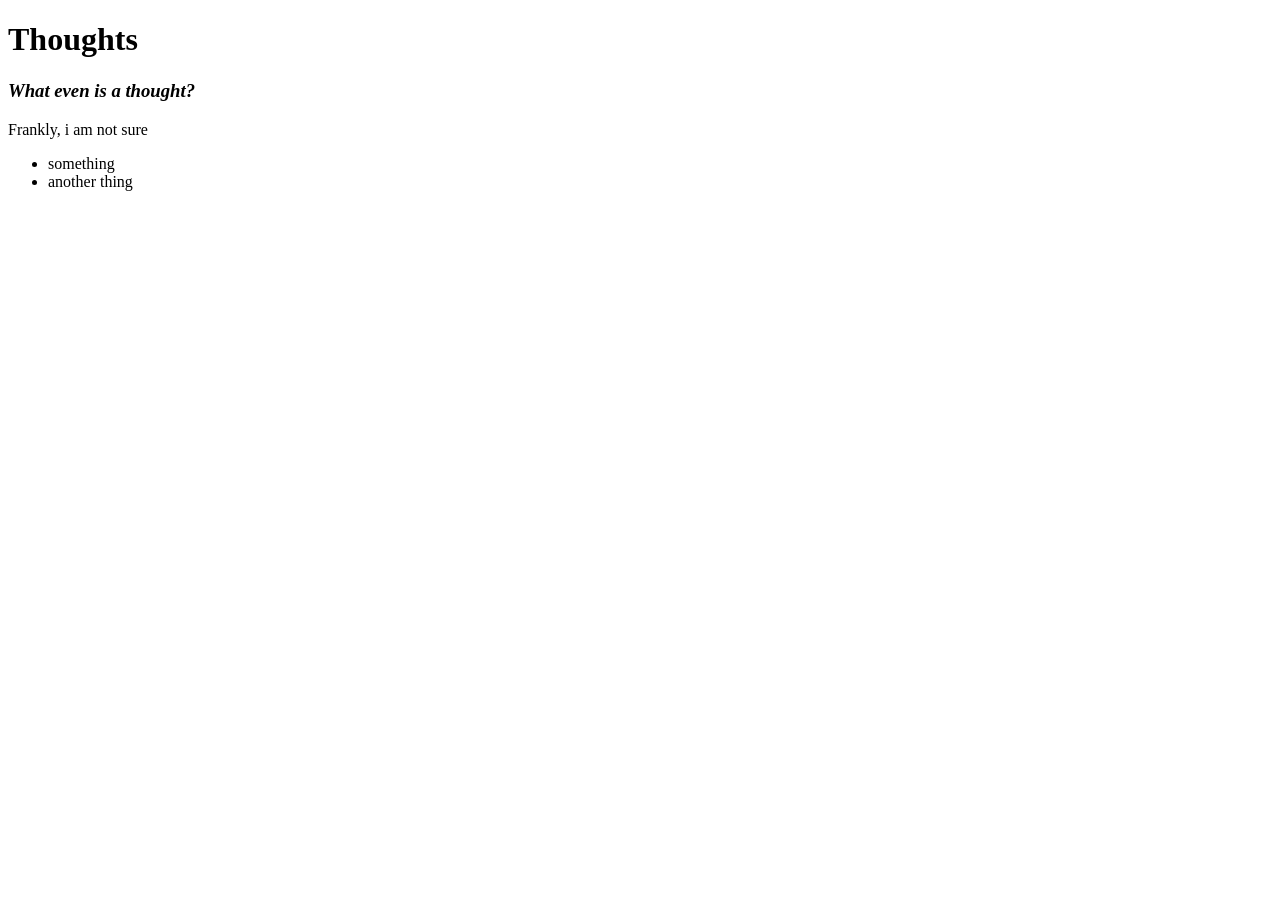
==== index.html @ f203684b "more" ====
<!DOCTYPE html>

<head>
  <title>test</title>
</head>

<body>
  <h1>Thoughts</h1>
  <h3 style="font-style: italic">What even is a thought?</h3>
  <p>
    Frankly, i am not sure
  </p>

  <ul>
    <li>something</li>
    <li>another thing</li>
  </ul>
</body>
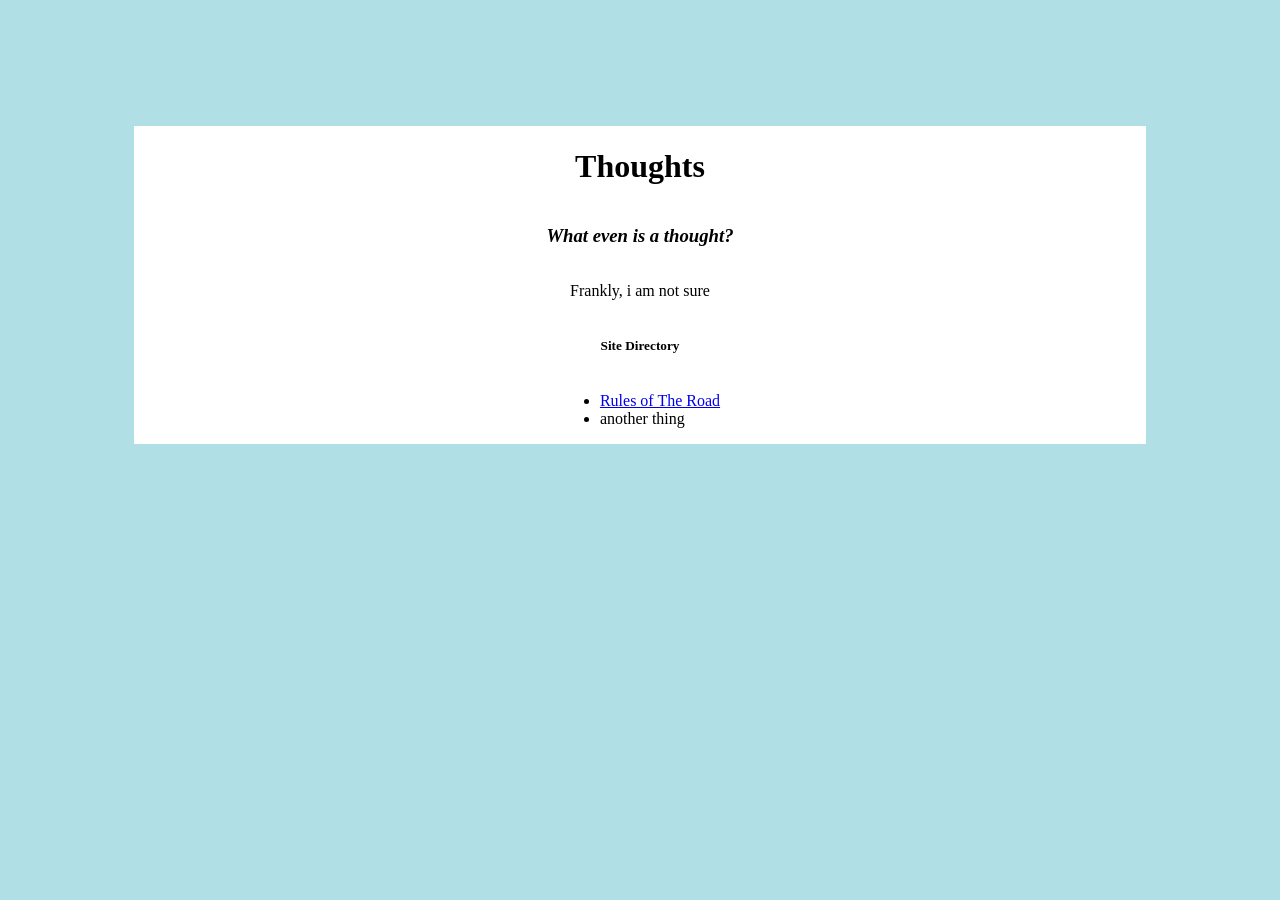
==== commit ba7ae474: "island div and more pages" ====
--- a/index.html
+++ b/index.html
@@ -1,18 +1,26 @@
 <!DOCTYPE html>
+
+<html lang="en">
 
 <head>
   <title>test</title>
+  <link rel="stylesheet" href="style.css">
 </head>
 
 <body>
-  <h1>Thoughts</h1>
-  <h3 style="font-style: italic">What even is a thought?</h3>
-  <p>
-    Frankly, i am not sure
-  </p>
+  <div class="island">
+    <h1>Thoughts</h1>
+    <h3 style="font-style: italic">What even is a thought?</h3>
+    <p>
+      Frankly, i am not sure
+    </p>
 
-  <ul>
-    <li>something</li>
-    <li>another thing</li>
-  </ul>
+    <h5>Site Directory</h5>
+    <ul>
+      <li><a href="rules/rules.html">Rules of The Road</a> </li>
+      <li>another thing</li>
+    </ul>
+  </div>
 </body>
+
+</html>
--- a/style.css
+++ b/style.css
@@ -0,0 +1,13 @@
+.island {
+  display: flex;
+  justify-content: center;
+  align-items: center;
+  flex-direction: column;
+
+  background-color: white;
+  margin: 10%;
+}
+
+body {
+  background-color: powderblue;
+}
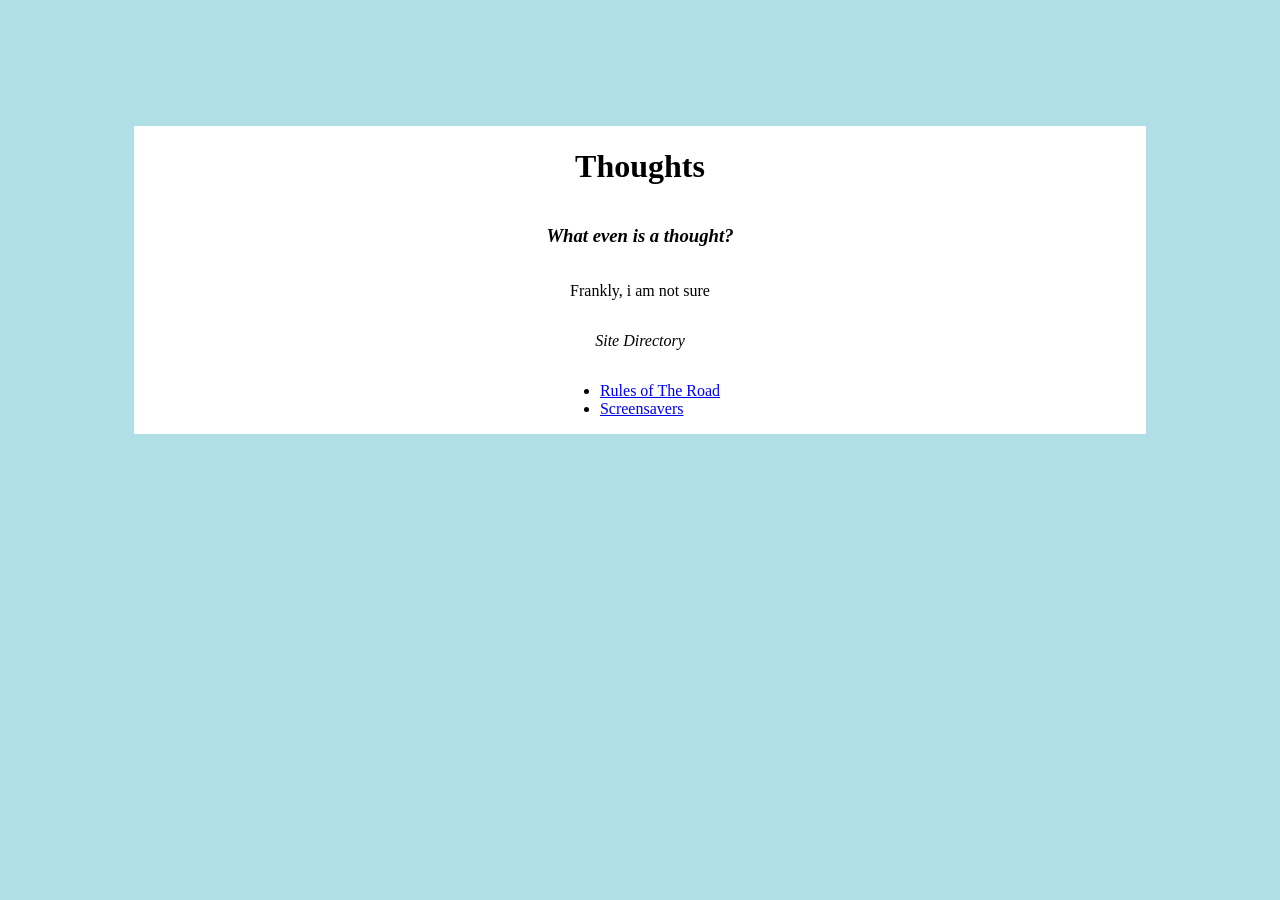
==== commit a2f00dbc: "added screen savers, back buttons" ====
--- a/index.html
+++ b/index.html
@@ -11,14 +11,12 @@
   <div class="island">
     <h1>Thoughts</h1>
     <h3 style="font-style: italic">What even is a thought?</h3>
-    <p>
-      Frankly, i am not sure
-    </p>
+    <p>Frankly, i am not sure</p>
 
-    <h5>Site Directory</h5>
+    <p style="font-style: italic">Site Directory</p>
     <ul>
       <li><a href="rules/rules.html">Rules of The Road</a> </li>
-      <li>another thing</li>
+      <li><a href="screensaver/directory.html">Screensavers</a></li>
     </ul>
   </div>
 </body>
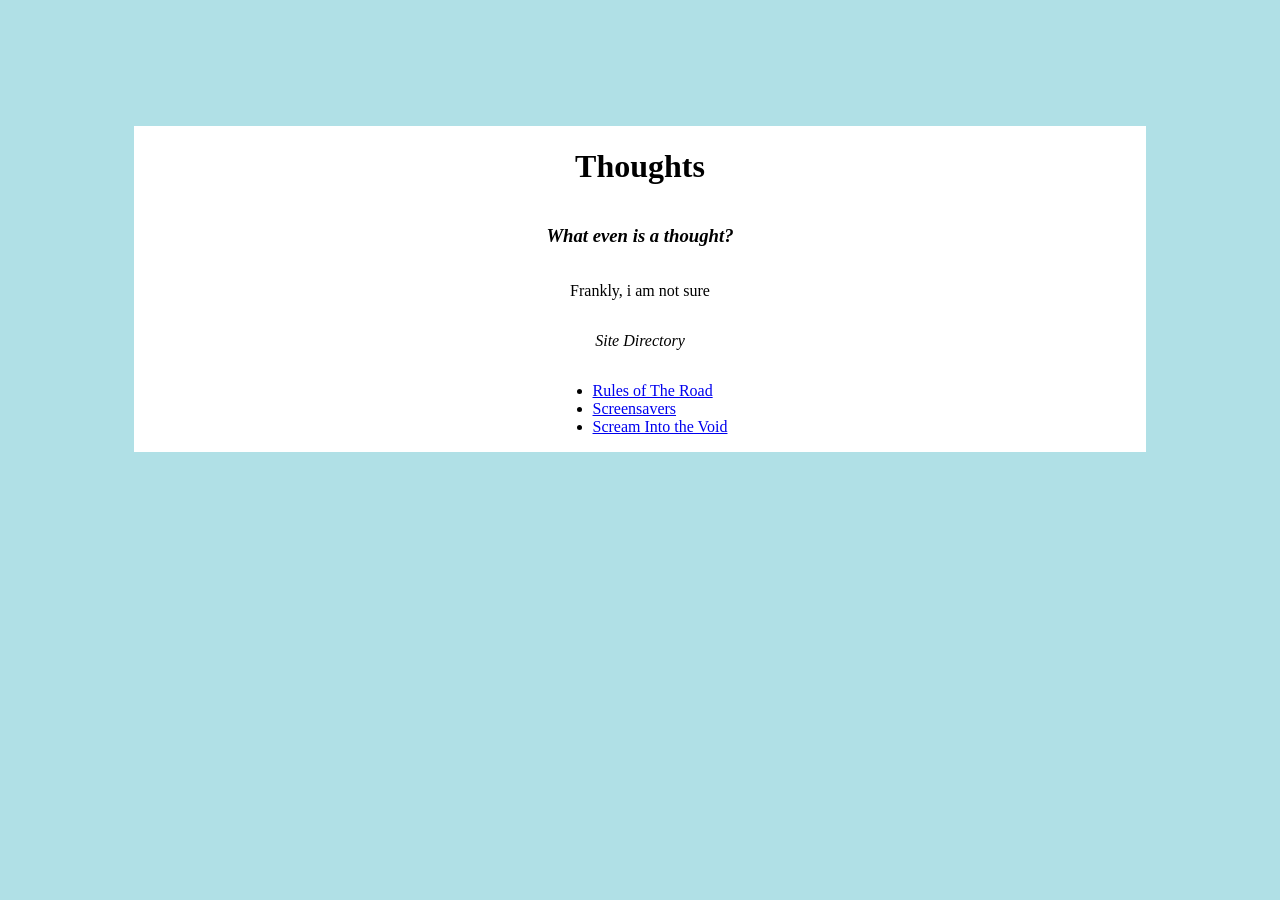
==== commit bad73f18: "added screaming into the void" ====
--- a/index.html
+++ b/index.html
@@ -17,6 +17,7 @@
     <ul>
       <li><a href="rules/rules.html">Rules of The Road</a> </li>
       <li><a href="screensaver/directory.html">Screensavers</a></li>
+      <li><a href="void/void.html">Scream Into the Void</a></li>
     </ul>
   </div>
 </body>
--- a/style.css
+++ b/style.css
@@ -8,6 +8,14 @@
   margin: 10%;
 }
 
+.overlay {
+  position: fixed;
+  z-index: 99999;
+  top: 50%;
+  left: 50%;
+  transform: translate(-50%, -50%);
+}
+
 body {
   background-color: powderblue;
 }
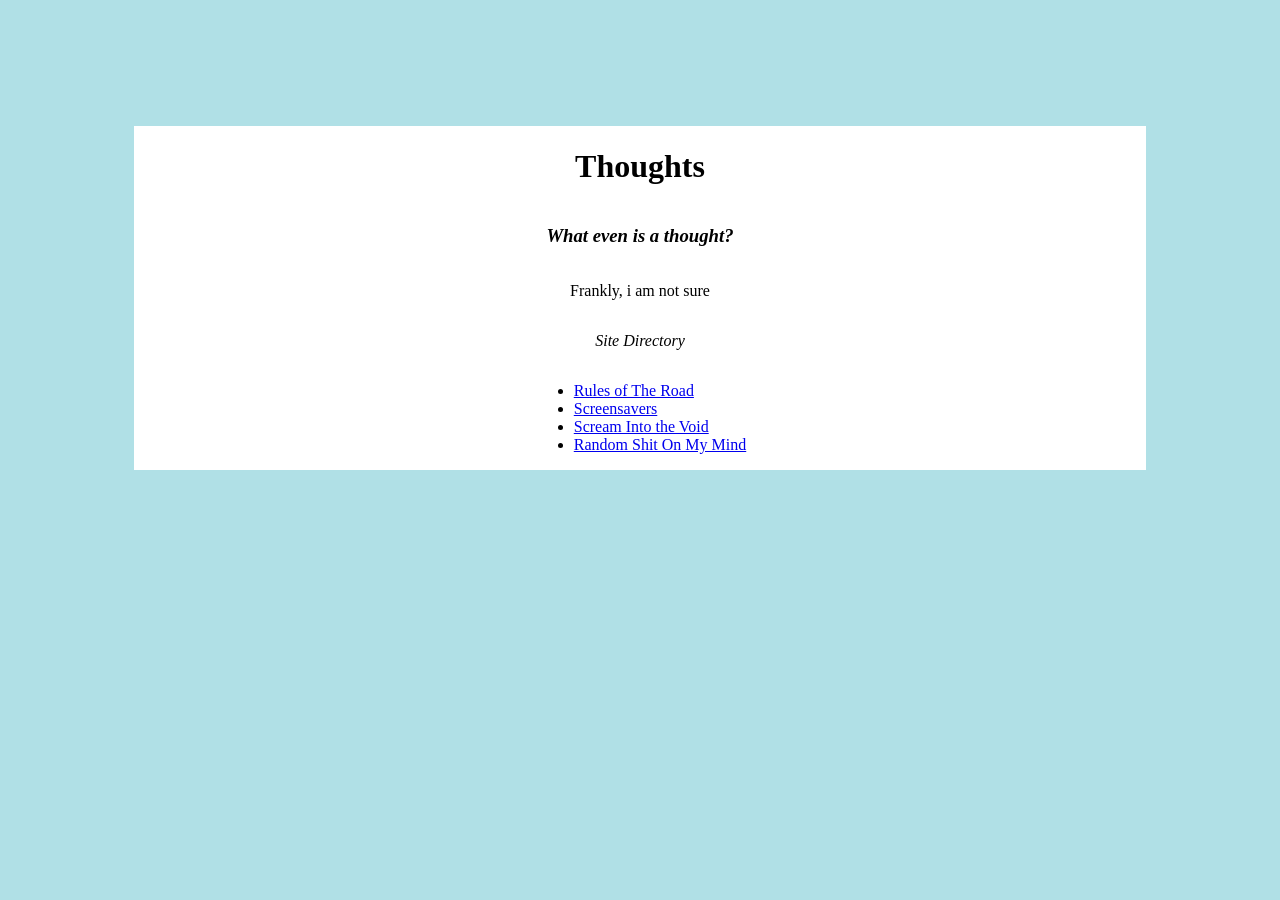
==== commit cd8c3804: "added blog functionallity, first blog" ====
--- a/index.html
+++ b/index.html
@@ -18,6 +18,7 @@
       <li><a href="rules/rules.html">Rules of The Road</a> </li>
       <li><a href="screensaver/directory.html">Screensavers</a></li>
       <li><a href="void/void.html">Scream Into the Void</a></li>
+      <li><a href="blog/landing.html">Random Shit On My Mind</a></li>
     </ul>
   </div>
 </body>
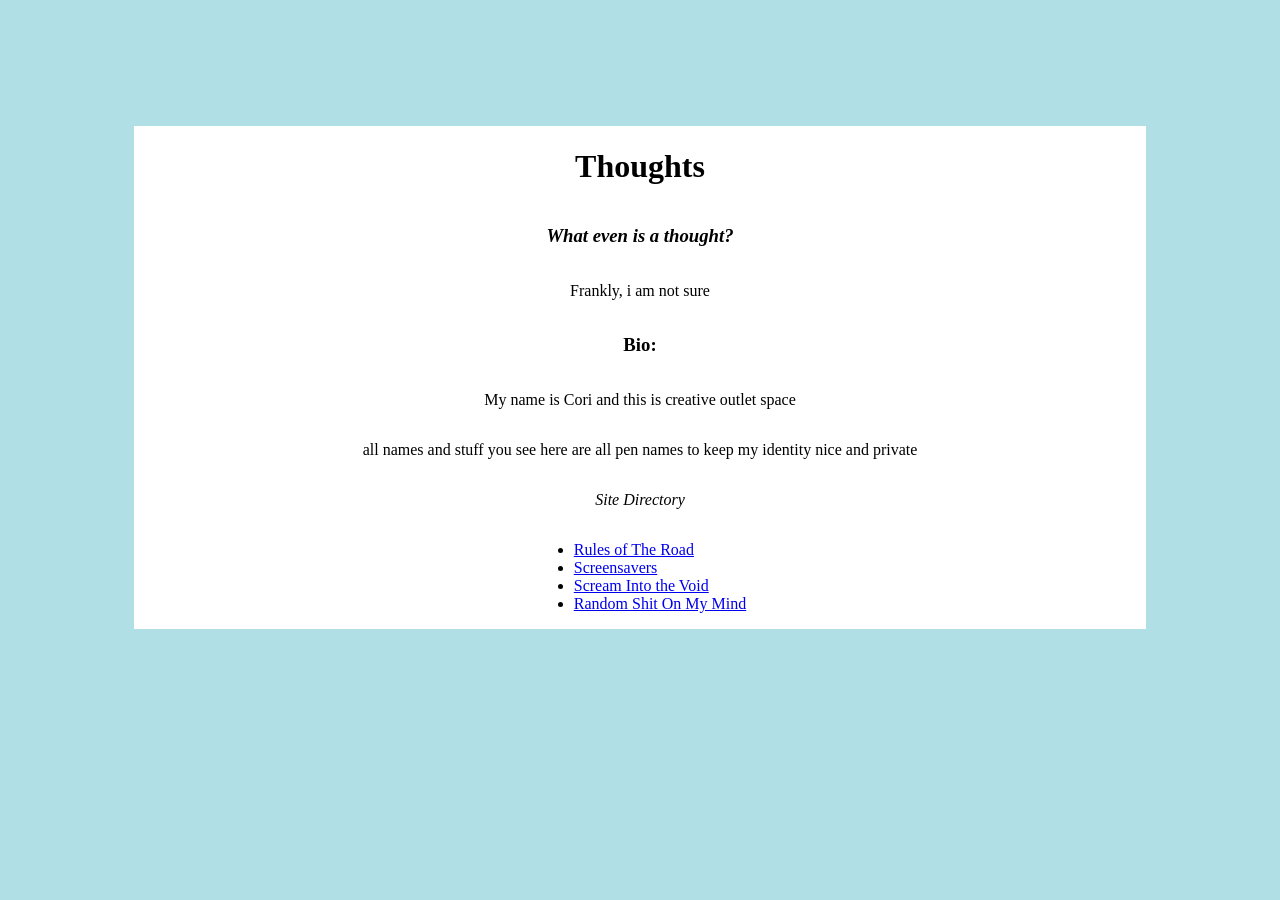
==== commit 46a738a5: "added blog" ====
--- a/index.html
+++ b/index.html
@@ -12,6 +12,9 @@
     <h1>Thoughts</h1>
     <h3 style="font-style: italic">What even is a thought?</h3>
     <p>Frankly, i am not sure</p>
+    <h3>Bio:</h3>
+    <p>My name is Cori and this is creative outlet space
+    <p>all names and stuff you see here are all pen names to keep my identity nice and private</p>
 
     <p style="font-style: italic">Site Directory</p>
     <ul>
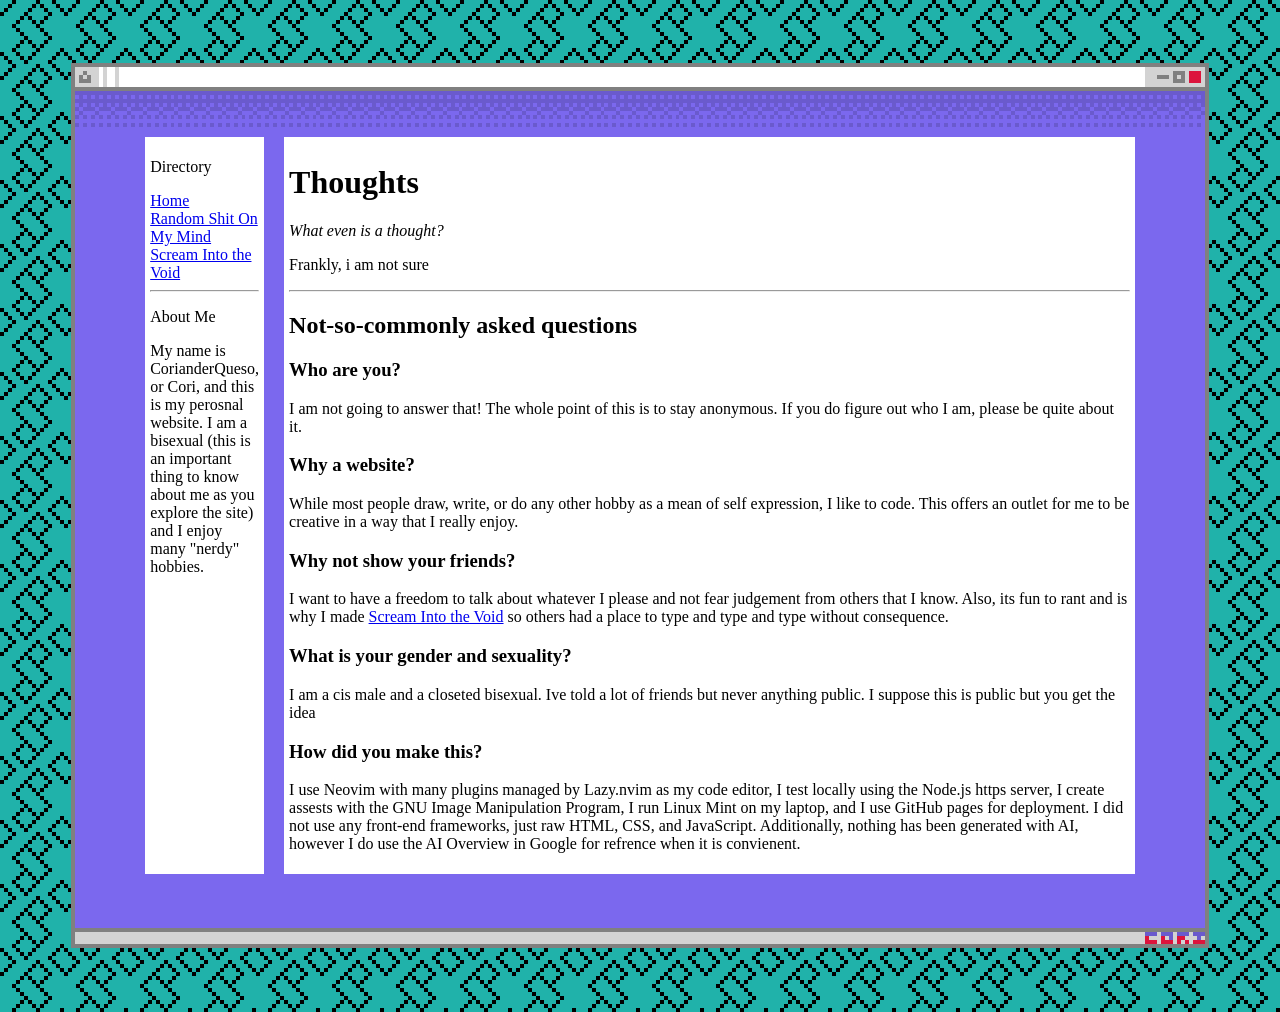
==== commit 1d39308b: "huge restructuring. looks much nicer" ====
--- a/index.html
+++ b/index.html
@@ -3,26 +3,44 @@
 <html lang="en">
 
 <head>
-  <title>test</title>
+  <title>Cori's Website</title>
   <link rel="stylesheet" href="style.css">
+  <script defer src="navigation.js"></script>
 </head>
 
 <body>
   <div class="island">
-    <h1>Thoughts</h1>
-    <h3 style="font-style: italic">What even is a thought?</h3>
-    <p>Frankly, i am not sure</p>
-    <h3>Bio:</h3>
-    <p>My name is Cori and this is creative outlet space
-    <p>all names and stuff you see here are all pen names to keep my identity nice and private</p>
+    <div>
+      <navigation-bar></navigation-bar>
+    </div>
+    <div>
+      <h1>Thoughts</h1>
+      <p style="font-style: italic">What even is a thought?</p>
+      <p>Frankly, i am not sure</p>
+      <hr>
+      <h2>Not-so-commonly asked questions</h3>
+        <h3>Who are you?
+      </h2>
+      <p>I am not going to answer that! The whole point of this is to stay anonymous. If you do figure out who I am,
+        please be quite about it.</p>
+      <h3>Why a website?</h3>
+      <p>While most people draw, write, or do any other hobby as a mean of self expression, I like to code. This offers
+        an outlet for me to be creative in a way that I really enjoy.</p>
+      <h3>Why not show your friends?</h3>
+      <p>I want to have a freedom to talk about whatever I please and not fear judgement from others that I know. Also,
+        its fun to rant and is why I made <a href="void/void.html">Scream Into the Void</a> so others had a place to
+        type and type and type without consequence.</p>
+      <h3>What is your gender and sexuality?</h3>
+      <p>I am a cis male and a closeted bisexual. Ive told a lot of friends but never anything public. I suppose this is
+        public but you get the idea</p>
+      <h3>How did you make this?</h3>
+      <p>I use Neovim with many plugins managed by Lazy.nvim as my code editor, I test locally using the Node.js https
+        server, I create assests with the GNU Image Manipulation Program, I run Linux Mint on my laptop, and I use
+        GitHub pages for deployment. I did not use any front-end frameworks, just raw HTML, CSS, and JavaScript.
+        Additionally, nothing has been generated with AI, however I do use the AI Overview in Google for refrence when
+        it is convienent.</p>
 
-    <p style="font-style: italic">Site Directory</p>
-    <ul>
-      <li><a href="rules/rules.html">Rules of The Road</a> </li>
-      <li><a href="screensaver/directory.html">Screensavers</a></li>
-      <li><a href="void/void.html">Scream Into the Void</a></li>
-      <li><a href="blog/landing.html">Random Shit On My Mind</a></li>
-    </ul>
+    </div>
   </div>
 </body>
 
--- a/style.css
+++ b/style.css
@@ -1,11 +1,18 @@
 .island {
+  background-color: mediumslateblue;
   display: flex;
-  justify-content: center;
-  align-items: center;
-  flex-direction: column;
 
+  margin: 5%;
+
+  border: 64px solid transparent;
+  border-image: url("assets/deco/border.png") 16 round;
+  border-image-width: 64px;
+}
+
+.island div {
+  margin: 10px;
   background-color: white;
-  margin: 10%;
+  padding: 5px;
 }
 
 .overlay {
@@ -17,5 +24,8 @@
 }
 
 body {
-  background-color: powderblue;
+  background-color: lightseagreen;
+  background-image: url("assets/bg/pattern2.png");
+  background-size: 128px 128px;
+  image-rendering: pixelated;
 }
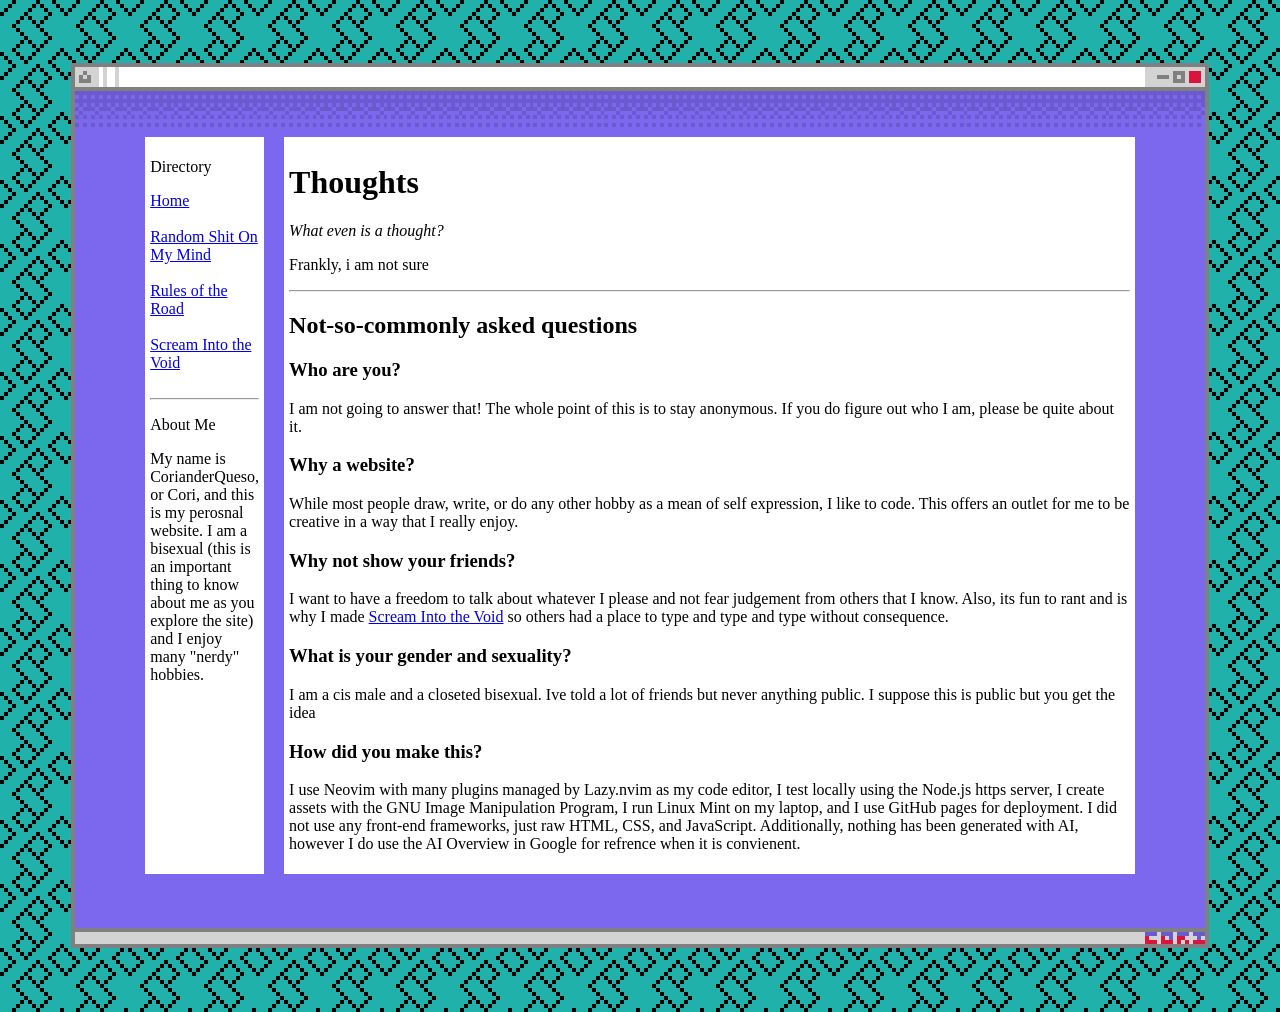
==== commit 32ac06f9: "added error screensaver, no connection to main site" ====
--- a/index.html
+++ b/index.html
@@ -35,7 +35,7 @@
         public but you get the idea</p>
       <h3>How did you make this?</h3>
       <p>I use Neovim with many plugins managed by Lazy.nvim as my code editor, I test locally using the Node.js https
-        server, I create assests with the GNU Image Manipulation Program, I run Linux Mint on my laptop, and I use
+        server, I create assets with the GNU Image Manipulation Program, I run Linux Mint on my laptop, and I use
         GitHub pages for deployment. I did not use any front-end frameworks, just raw HTML, CSS, and JavaScript.
         Additionally, nothing has been generated with AI, however I do use the AI Overview in Google for refrence when
         it is convienent.</p>
